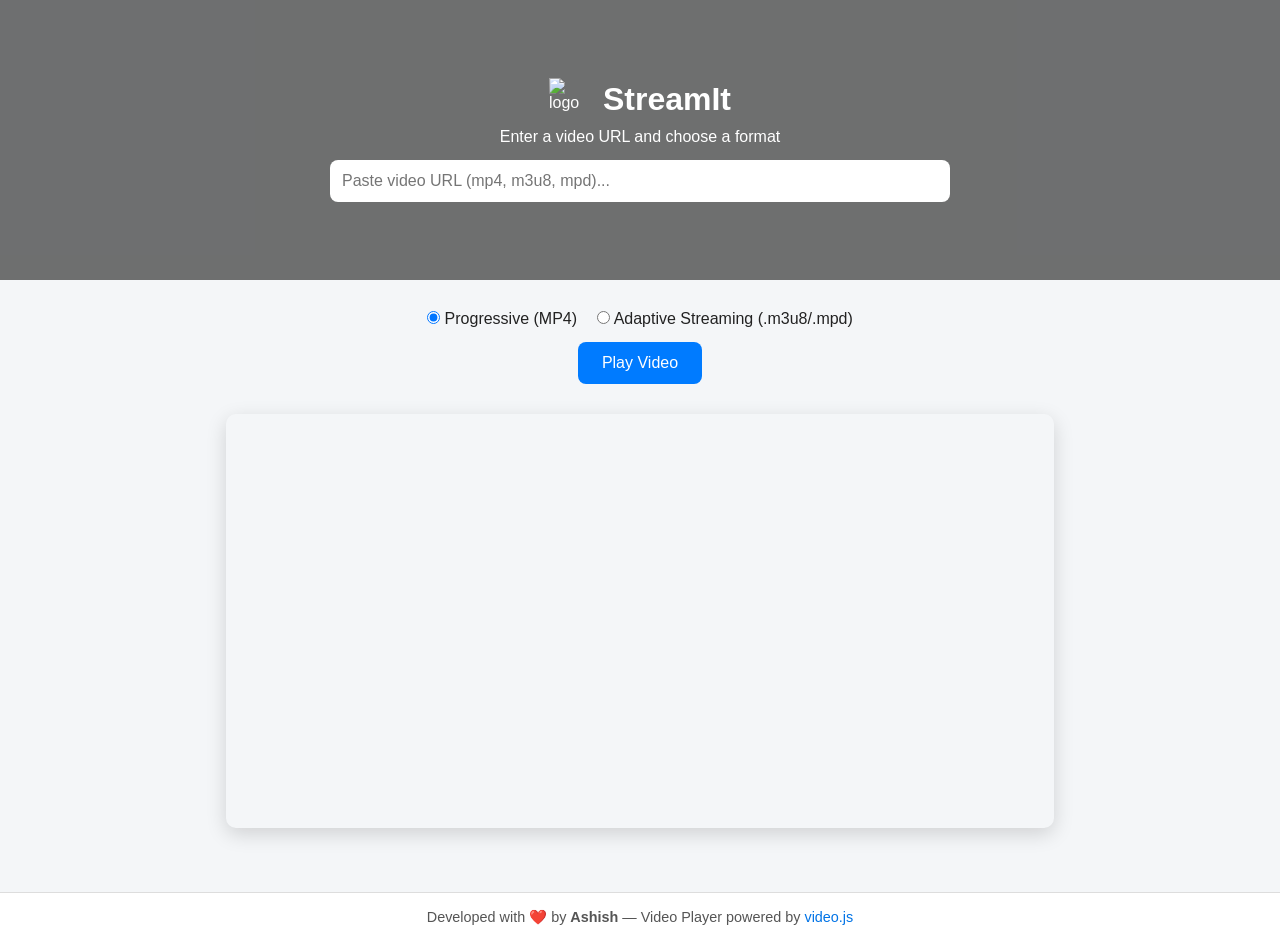
==== index.html @ 64140865 "Add files via upload" ====
<!DOCTYPE html>
<html lang="en">
  <head>
    <meta charset="UTF-8" />
    <meta name="viewport" content="width=device-width, initial-scale=1.0" />
    <title>StreamIt - Video Tester</title>

    <link rel="stylesheet" href="style.css" />

    <link
      href="https://unpkg.com/@videojs/themes@1/dist/forest/index.css"
      rel="stylesheet"
    />

    <link href="https://vjs.zencdn.net/7.20.3/video-js.css" rel="stylesheet" />
  </head>

  <body>
    <header class="header">
      <div class="overlay">
        <div class="branding">
          <img
            src="https://cdn-icons-png.flaticon.com/512/149/149852.png"
            alt="logo"
            class="logo"
          />
          <h1>StreamIt</h1>
        </div>
        <p>Enter a video URL and choose a format</p>
        <input
          type="text"
          id="video-url"
          placeholder="Paste video URL (mp4, m3u8, mpd)..."
        />
      </div>
    </header>

    <section class="controls">
      <div class="format-options">
        <label>
          <input type="radio" name="format" value="mp4" checked />
          Progressive (MP4)
        </label>

        <label>
          <input type="radio" name="format" value="adaptive" />
          Adaptive Streaming (.m3u8/.mpd)
        </label>
      </div>

      <button id="play-btn">Play Video</button>
    </section>

    <section class="video-container">
      <video
        id="video-player"
        class="video-js vjs-theme-forest"
        playsinline
      ></video>
    </section>

    <script src="https://vjs.zencdn.net/7.20.3/video.min.js"></script>

    <script src="https://cdn.jsdelivr.net/npm/dashjs@3.2.2/dist/dash.all.min.js"></script>
    <script src="https://cdn.jsdelivr.net/npm/videojs-contrib-dash@2.11.0/dist/videojs-dash.min.js"></script>

    <script src="https://cdn.jsdelivr.net/npm/videojs-contrib-quality-levels@2.1.0/dist/videojs-contrib-quality-levels.min.js"></script>

    <script src="https://cdn.jsdelivr.net/npm/videojs-http-source-selector@1.1.6/dist/videojs-http-source-selector.min.js"></script>

    <script src="app.js"></script>

    <footer class="site-footer">
      <p>
        Developed with ❤️ by <strong>Ashish</strong> — Video Player powered by
        <a href="https://videojs.com/" target="_blank">video.js</a>
      </p>
    </footer>
  </body>
</html>
---- style.css ----
* {
  margin: 0;
  padding: 0;
  box-sizing: border-box;
}

html,
body {
  margin: 0;
  padding: 0;
  height: 100%;
}

body {
  font-family: "Segoe UI", sans-serif;
  background-color: #f4f6f8;
  color: #222;
}

.header {
  background-image: url("https://images.unsplash.com/photo-1507525428034-b723cf961d3e");
  background-size: cover;
  background-position: center;
  height: 280px;
  position: relative;
  color: white;
}

.overlay {
  background-color: rgba(0, 0, 0, 0.55);
  height: 100%;
  display: flex;
  flex-direction: column;
  align-items: center;
  justify-content: center;
}

.branding {
  display: flex;
  align-items: center;
  gap: 12px;
  margin-bottom: 8px;
}

.branding h1 {
  font-size: 2rem;
}

.logo {
  width: 42px;
  height: 42px;
}

#video-url {
  width: 70%;
  max-width: 620px;
  padding: 12px;
  font-size: 1rem;
  border: none;
  border-radius: 8px;
  margin-top: 14px;
}

.controls {
  margin: 30px auto;
  text-align: center;
}

.format-options {
  margin-bottom: 14px;
  display: flex;
  justify-content: center;
  gap: 20px;
  font-size: 1rem;
}

button#play-btn {
  background-color: #007bff;
  color: white;
  padding: 12px 24px;
  font-size: 1rem;
  border: none;
  border-radius: 8px;
  cursor: pointer;
  transition: background 0.3s ease;
}

button#play-btn:hover {
  background-color: #0056b3;
}

.video-container {
  max-width: 860px;
  margin: 0 auto 60px;
  text-align: center;
  padding: 0 16px;
}

/* Style the Video.js player wrapper */
.video-js {
  width: 100%;
  border-radius: 10px;
  box-shadow: 0 6px 20px rgba(0, 0, 0, 0.15);
  overflow: hidden;
}

/* Ensure the internal video keeps proper aspect */
.video-js .vjs-tech {
  object-fit: contain;
}

/* Keep control bar visible and clickable */
.video-js .vjs-control-bar {
  z-index: 2;
}

.site-footer {
  text-align: center;
  padding: 1rem;
  background-color: #fff;
  color: #555;
  border-top: 1px solid #ddd;
  font-size: 0.9rem;
  margin-top: 2rem;
}

.site-footer a {
  color: #0073e6;
  text-decoration: none;
}

.site-footer a:hover {
  text-decoration: underline;
}
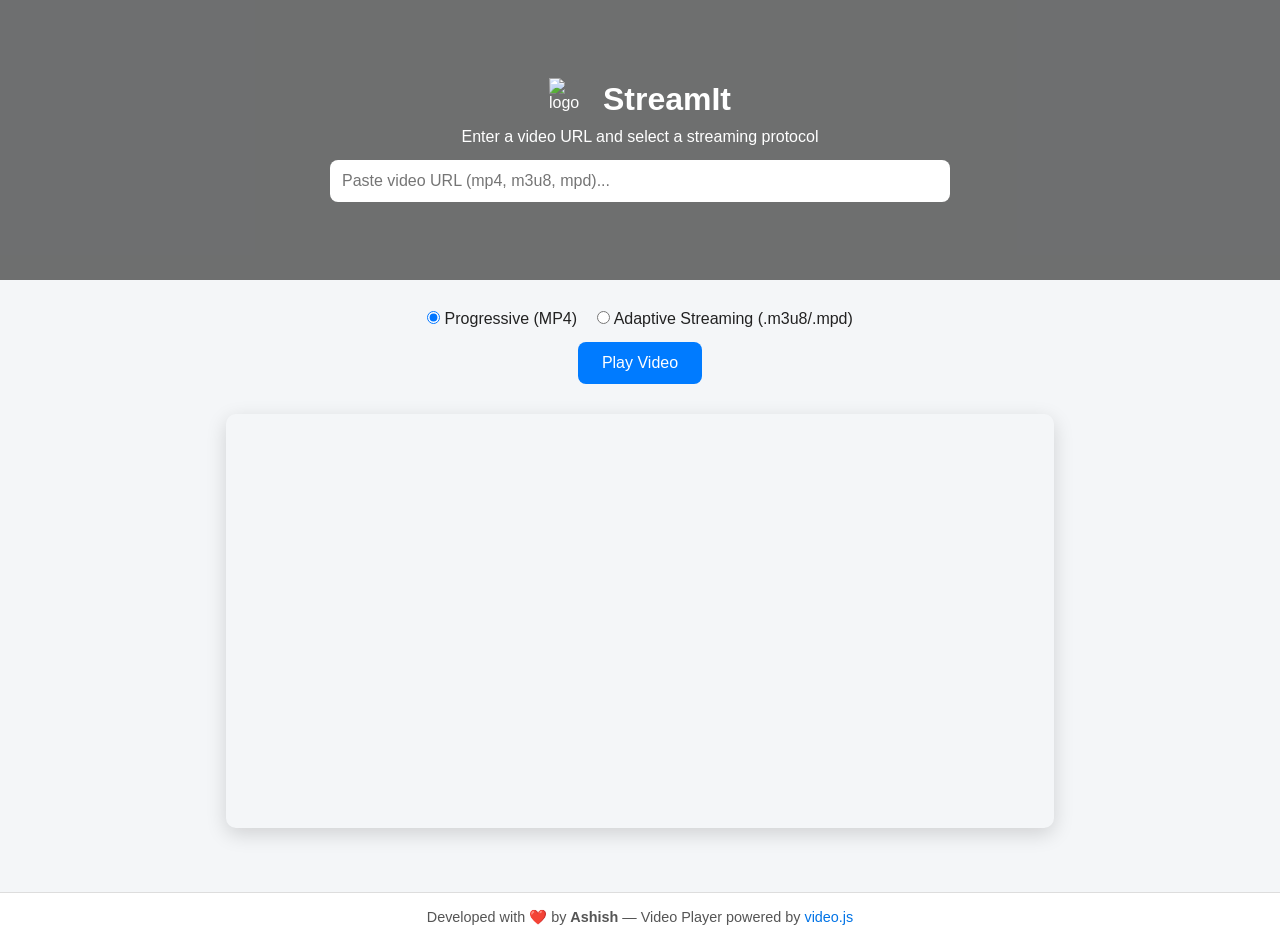
==== commit 790a57ce: "Made cosmetics changes to the UI" ====
--- a/index.html
+++ b/index.html
@@ -26,7 +26,7 @@
           />
           <h1>StreamIt</h1>
         </div>
-        <p>Enter a video URL and choose a format</p>
+        <p>Enter a video URL and select a streaming protocol</p>
         <input
           type="text"
           id="video-url"
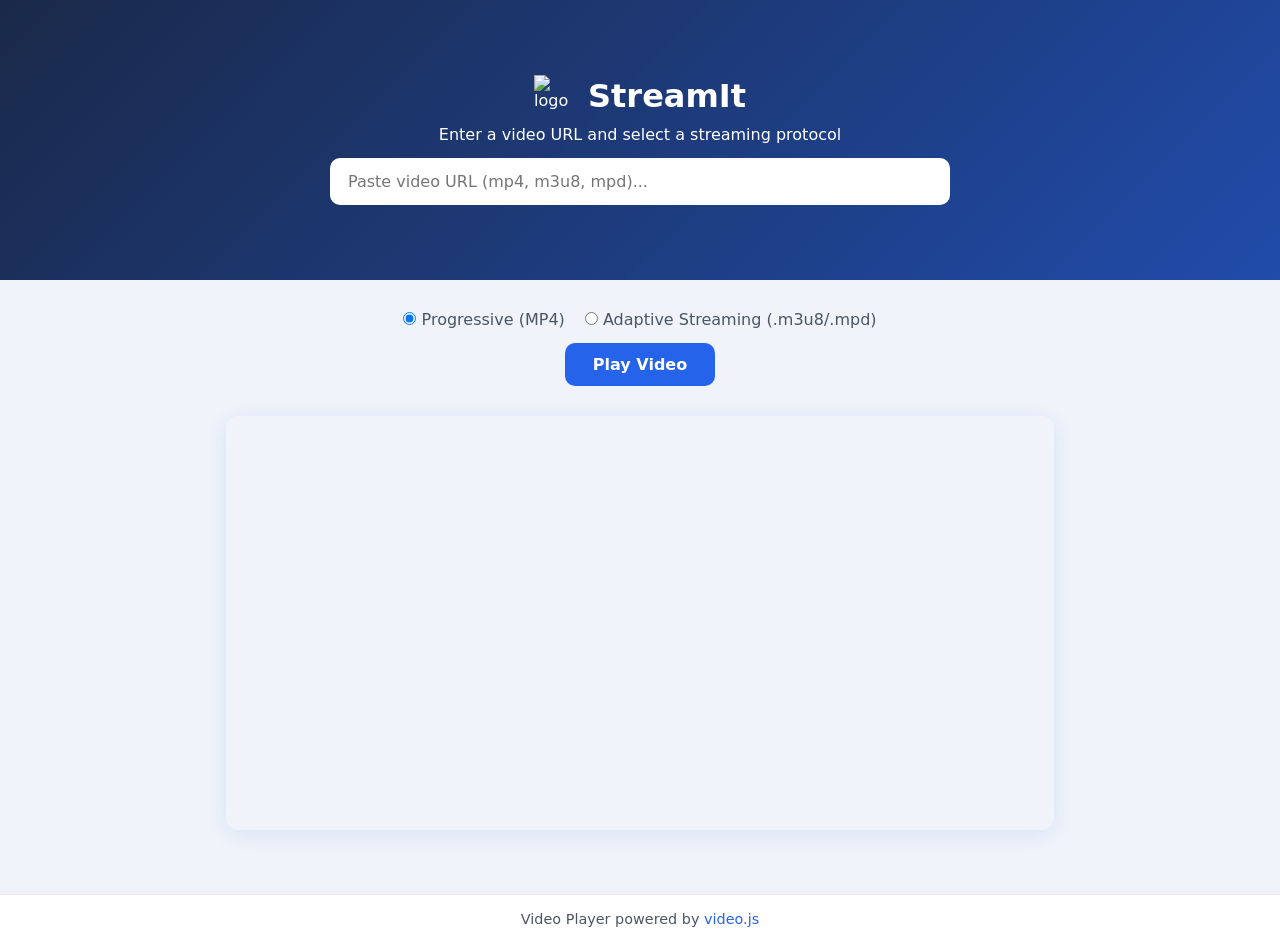
==== commit d02deb53: "UI changes" ====
--- a/index.html
+++ b/index.html
@@ -72,7 +72,7 @@
 
     <footer class="site-footer">
       <p>
-        Developed with ❤️ by <strong>Ashish</strong> — Video Player powered by
+        Video Player powered by
         <a href="https://videojs.com/" target="_blank">video.js</a>
       </p>
     </footer>
--- a/style.css
+++ b/style.css
@@ -1,4 +1,7 @@
-* {
+/* ─── Reset ─── */
+*,
+*::before,
+*::after {
   margin: 0;
   padding: 0;
   box-sizing: border-box;
@@ -11,23 +14,23 @@
   height: 100%;
 }
 
+/* ─── Base ─── */
 body {
-  font-family: "Segoe UI", sans-serif;
-  background-color: #f4f6f8;
-  color: #222;
+  font-family: system-ui, -apple-system, BlinkMacSystemFont, sans-serif;
+  background-color: #f0f4fa;
+  color: #1f2937;
 }
 
+/* ─── Header ─── */
 .header {
-  background-image: url("https://images.unsplash.com/photo-1507525428034-b723cf961d3e");
-  background-size: cover;
-  background-position: center;
+  background: linear-gradient(135deg, #1b2a4a 0%, #2563eb 100%);
   height: 280px;
   position: relative;
   color: white;
 }
 
 .overlay {
-  background-color: rgba(0, 0, 0, 0.55);
+  background-color: rgba(27, 42, 74, 0.4);
   height: 100%;
   display: flex;
   flex-direction: column;
@@ -44,6 +47,7 @@
 
 .branding h1 {
   font-size: 2rem;
+  color: #fff;
 }
 
 .logo {
@@ -54,14 +58,23 @@
 #video-url {
   width: 70%;
   max-width: 620px;
-  padding: 12px;
+  padding: 12px 16px;
   font-size: 1rem;
-  border: none;
-  border-radius: 8px;
+  font-family: inherit;
+  border: 2px solid transparent;
+  border-radius: 10px;
   margin-top: 14px;
+  outline: none;
+  transition: border-color 0.2s;
 }
 
+#video-url:focus {
+  border-color: #2563eb;
+}
+
+/* ─── Controls ─── */
 .controls {
+  max-width: 1100px;
   margin: 30px auto;
   text-align: center;
 }
@@ -72,23 +85,31 @@
   justify-content: center;
   gap: 20px;
   font-size: 1rem;
+  color: #4b5563;
+}
+
+.format-options label {
+  cursor: pointer;
 }
 
 button#play-btn {
-  background-color: #007bff;
+  background-color: #2563eb;
   color: white;
-  padding: 12px 24px;
+  padding: 12px 28px;
   font-size: 1rem;
+  font-family: inherit;
+  font-weight: 600;
   border: none;
-  border-radius: 8px;
+  border-radius: 10px;
   cursor: pointer;
-  transition: background 0.3s ease;
+  transition: background 0.2s;
 }
 
 button#play-btn:hover {
-  background-color: #0056b3;
+  background-color: #1d4ed8;
 }
 
+/* ─── Video Container ─── */
 .video-container {
   max-width: 860px;
   margin: 0 auto 60px;
@@ -99,8 +120,8 @@
 /* Style the Video.js player wrapper */
 .video-js {
   width: 100%;
-  border-radius: 10px;
-  box-shadow: 0 6px 20px rgba(0, 0, 0, 0.15);
+  border-radius: 12px;
+  box-shadow: 0 4px 24px rgba(37, 99, 235, 0.12);
   overflow: hidden;
 }
 
@@ -114,21 +135,44 @@
   z-index: 2;
 }
 
+/* ─── Footer ─── */
 .site-footer {
   text-align: center;
   padding: 1rem;
   background-color: #fff;
-  color: #555;
-  border-top: 1px solid #ddd;
+  color: #4b5563;
+  border-top: 1px solid #e5e7eb;
   font-size: 0.9rem;
   margin-top: 2rem;
 }
 
 .site-footer a {
-  color: #0073e6;
+  color: #2563eb;
   text-decoration: none;
 }
 
 .site-footer a:hover {
+  color: #1d4ed8;
   text-decoration: underline;
 }
+
+/* ─── Responsive ─── */
+@media (max-width: 600px) {
+  .header {
+    height: 240px;
+  }
+
+  .branding h1 {
+    font-size: 1.5rem;
+  }
+
+  #video-url {
+    width: 85%;
+    font-size: 0.9rem;
+  }
+
+  .format-options {
+    flex-direction: column;
+    gap: 10px;
+  }
+}
